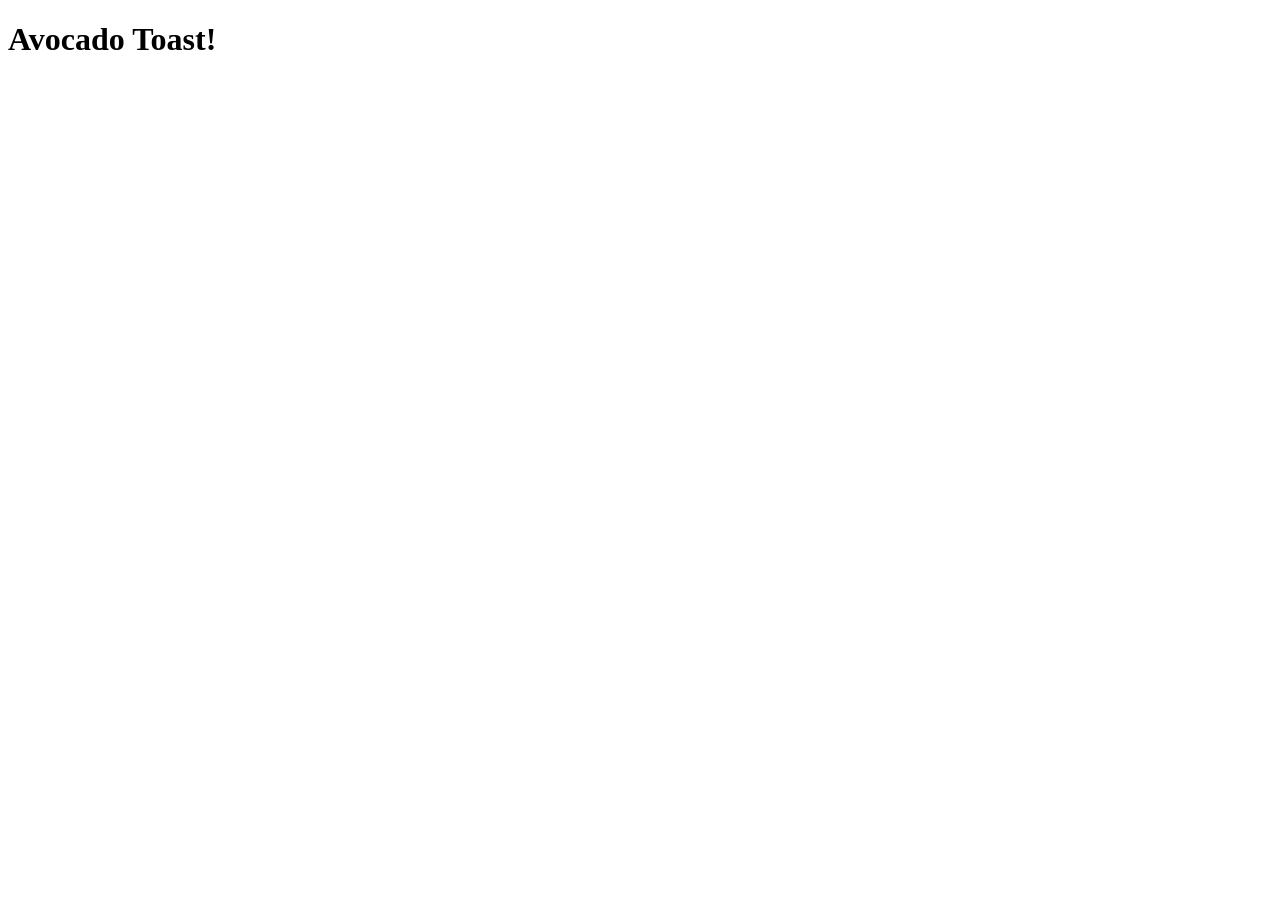
==== recipes/avocadoToast.html @ ebc021fc "added first recipe" ====
<!DOCTYPE html>
<html lang="en">
<head>
    <meta charset="UTF-8">
    <meta http-equiv="X-UA-Compatible" content="IE=edge">
    <meta name="viewport" content="width=device-width, initial-scale=1.0">
    <title>Document</title>
</head>
<body>
    <h1>Avocado Toast!</h1>
</body>
</html>
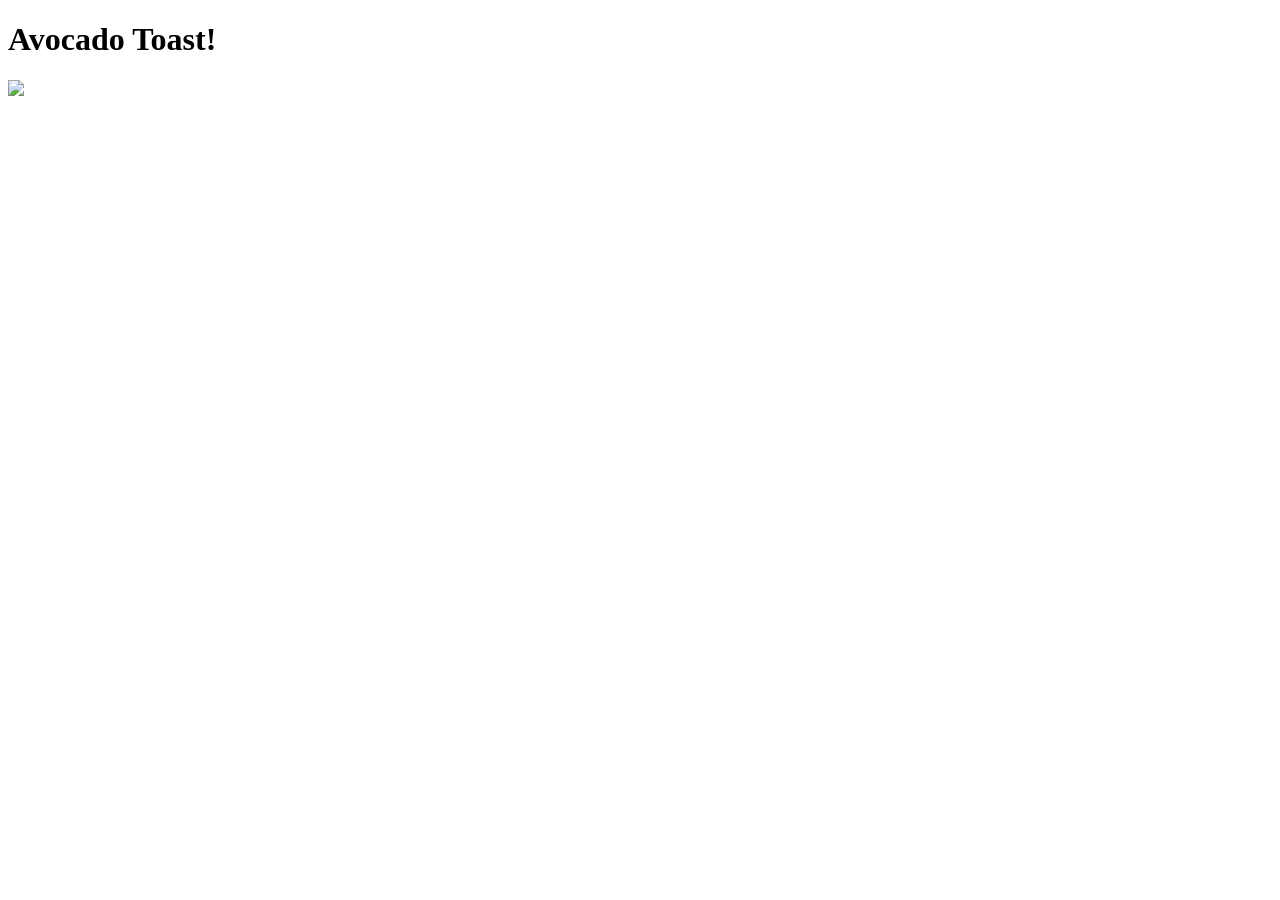
==== commit 087a4397: "added avocado picture, misread instructions" ====
--- a/recipes/avocadoToast.html
+++ b/recipes/avocadoToast.html
@@ -8,5 +8,7 @@
 </head>
 <body>
     <h1>Avocado Toast!</h1>
+
+    <img src="https://imagesvc.meredithcorp.io/v3/mm/image?url=https%3A%2F%2Fimg1.cookinglight.timeinc.net%2Fsites%2Fdefault%2Ffiles%2Fstyles%2Fmedium_2x%2Fpublic%2Fimage%2F2018%2F07%2Fmain%2F1807w-avocado-toast-recipe.jpg%3Fitok%3D_dDi7ZQQ">
 </body>
 </html>
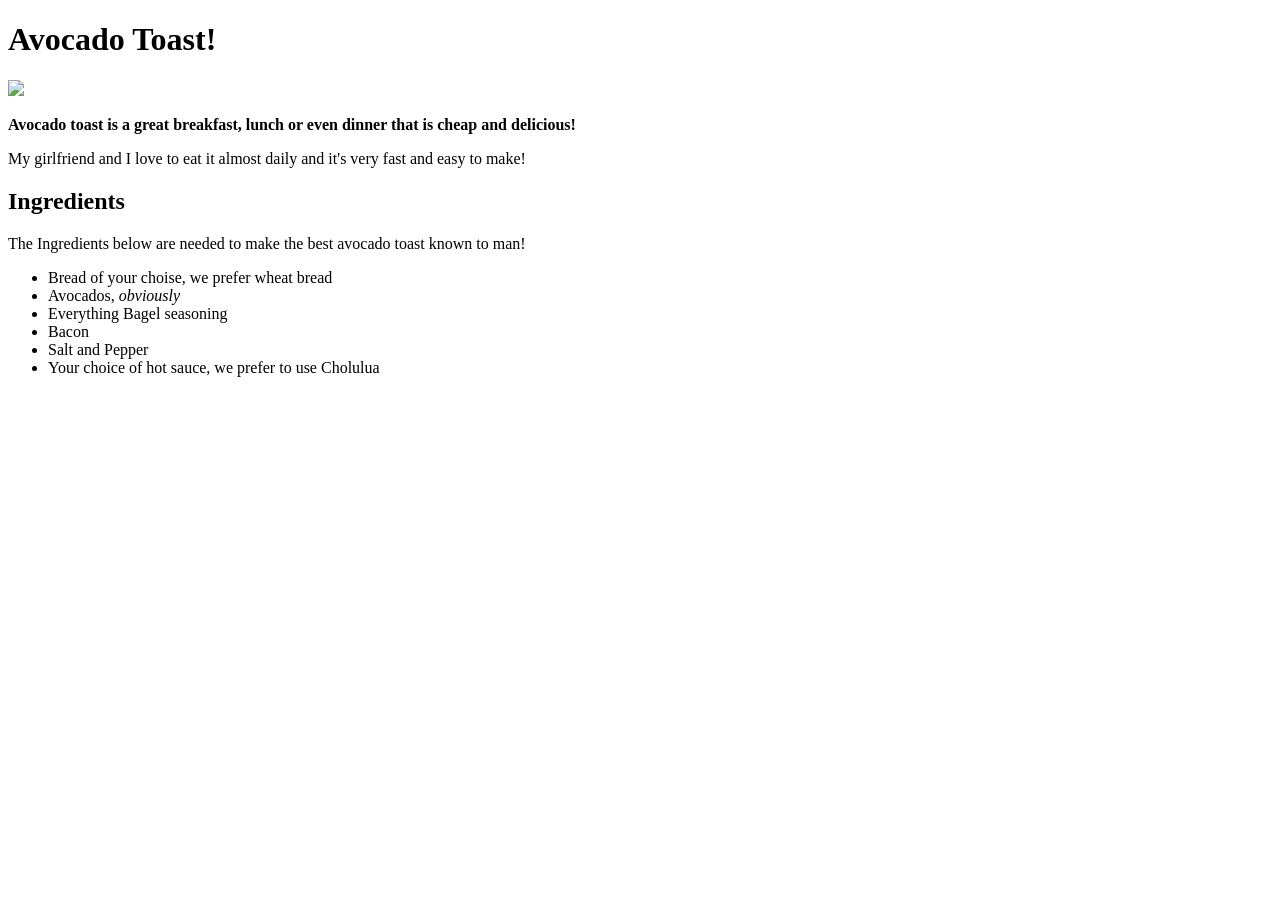
==== commit 1507b2e6: "added description and ingredients list" ====
--- a/recipes/avocadoToast.html
+++ b/recipes/avocadoToast.html
@@ -4,11 +4,25 @@
     <meta charset="UTF-8">
     <meta http-equiv="X-UA-Compatible" content="IE=edge">
     <meta name="viewport" content="width=device-width, initial-scale=1.0">
-    <title>Document</title>
+    <title>Avocado Toast</title>
 </head>
 <body>
     <h1>Avocado Toast!</h1>
 
     <img src="https://imagesvc.meredithcorp.io/v3/mm/image?url=https%3A%2F%2Fimg1.cookinglight.timeinc.net%2Fsites%2Fdefault%2Ffiles%2Fstyles%2Fmedium_2x%2Fpublic%2Fimage%2F2018%2F07%2Fmain%2F1807w-avocado-toast-recipe.jpg%3Fitok%3D_dDi7ZQQ">
+
+    <p><strong>Avocado toast is a great breakfast, lunch  or even dinner that is cheap and delicious!</strong></p>
+    <p>My girlfriend and I love to eat it almost daily and it's very fast and easy to make!</p>
+
+    <h2>Ingredients</h2>
+    <p>The Ingredients below are needed to make the best avocado toast known to man!</p>
+    <ul>
+        <li>Bread of your choise, we prefer wheat bread</li>
+        <li>Avocados, <em>obviously</em></li>
+        <li>Everything Bagel seasoning</li>
+        <li>Bacon</li>
+        <li>Salt and Pepper</li>
+        <li>Your choice of hot sauce, we prefer to use Cholulua</li>
+    </ul>
 </body>
 </html>
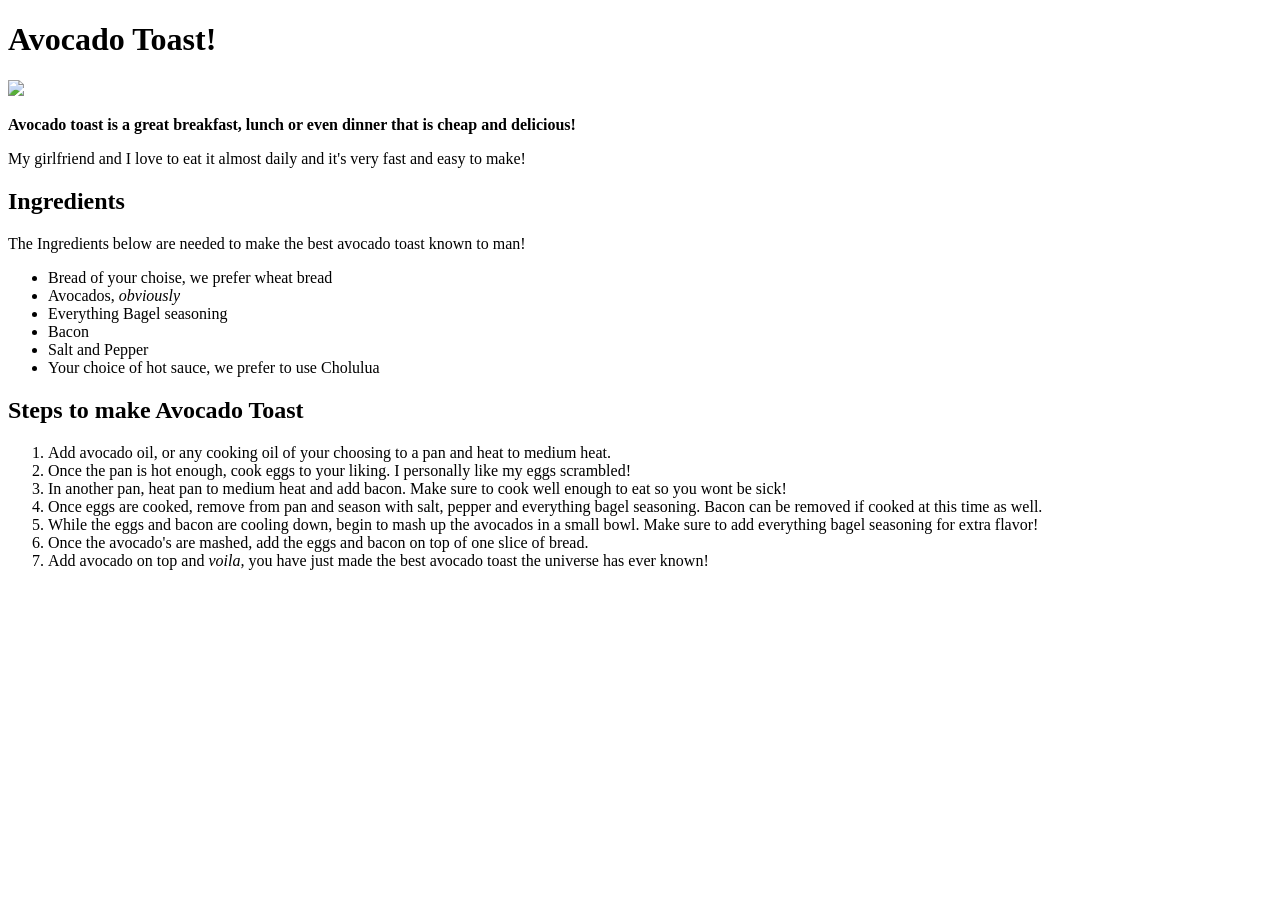
==== commit 1dca8821: "added steps on how to make avocado toast" ====
--- a/recipes/avocadoToast.html
+++ b/recipes/avocadoToast.html
@@ -24,5 +24,16 @@
         <li>Salt and Pepper</li>
         <li>Your choice of hot sauce, we prefer to use Cholulua</li>
     </ul>
+
+    <h2>Steps to make Avocado Toast</h2>
+    <ol>
+        <li>Add avocado oil, or any cooking oil of your choosing to a pan and heat to medium heat.</li>
+        <li>Once the pan is hot enough, cook eggs to your liking. I personally like my eggs scrambled!</li>
+        <li>In another pan, heat pan to medium heat and add bacon. Make sure to cook well enough to eat so you wont be sick!</li>
+        <li>Once eggs are cooked, remove from pan and season with salt, pepper and everything bagel seasoning. Bacon can be removed if cooked at this time as well.</li>
+        <li>While the eggs and bacon are cooling down, begin to mash up the avocados in a small bowl. Make sure to add everything bagel seasoning for extra flavor!</li>
+        <li>Once the avocado's are mashed, add the eggs and bacon on top of one slice of bread.</li>
+        <li>Add avocado on top and <em>voila,</em> you have just made the best avocado toast the universe has ever known!</li>
+    </ol>
 </body>
 </html>
